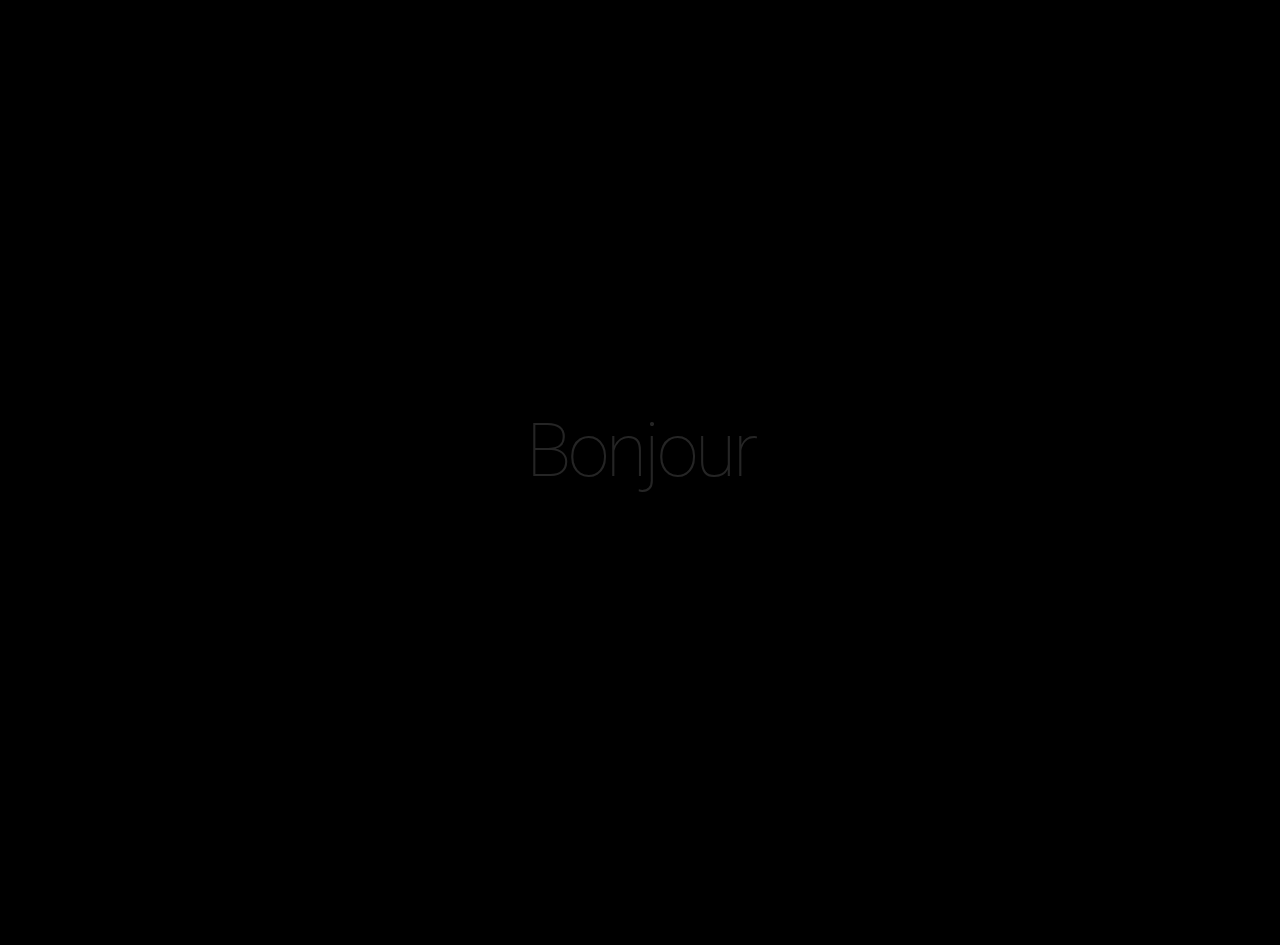
==== index.html @ 071ac29c "First commit with every file" ====
<!DOCTYPE html>
<html>
<head>
	<title>Evee - Smart Mirror</title>

	<meta name="google" content="notranslate" />
	<meta http-equiv="Content-type" content="text/html; charset=utf-8" />
	<meta http-equiv="Cache-Control" content="no-cache, no-store, must-revalidate"/>
	<meta http-equiv="Pragma" content="no-cache"/>
	<meta http-equiv="Expires" content="0"/>
	<meta name="apple-mobile-web-app-capable" content="yes">
	<meta name="apple-mobile-web-app-status-bar-style" content="black">
	<meta name="format-detection" content="telephone=no">
	<meta name="mobile-web-app-capable" content="yes">
	
	<!-- CSS -->
	<link rel="stylesheet" type="text/css" href="fonts/roboto.css">
	<link rel="stylesheet" type="text/css" href="css/main.css">
	
	<!-- Librairies -->
	<script type="text/javascript" src="js/lib/jquery-3.2.1.min.js"></script>
	<script type="text/javascript" src="https://cdnjs.cloudflare.com/ajax/libs/moment.js/2.19.1/moment-with-locales.js"></script>
	<script type="text/javascript" src="js/lib/Artyom.js"></script>
	<!-- Config -->
	<script type="text/javascript" src="config/config.js"></script>
	<!-- Javascript -->
	<script type="text/javascript" src="js/MainFunc.js"></script>
	<script type="text/javascript" src="js/ClockDate.js"></script>
	<script type="text/javascript" src="js/SpeechReco.js"></script>
	
	<script type="text/javascript" src="js/Test.js"></script>

</head>
<body>
	<div class="region fullscreen below"><div class="container"></div></div>
	<div class="region top bar">
		<div class="container"></div>
		<div class="region top left"><div id="topLeft" class="container"></div></div>
		<div class="region top center"><div class="container"></div></div>
		<div class="region top right"><div class="container" id="topRight">
			<iframe width="400px" height="500px" frameborder="0" src="iframe/flatWeatherPlugin/plugin.html"></iframe>
		</div></div>
	</div>
	<div class="region upper third"><div class="container"></div></div>
	<div class="region middle center"><div class="container" id="divCenter"></div></div>
	<div class="region lower third"><div class="container"><br/></div></div>
	<div class="region bottom bar">
		<div class="container"></div>
		<div class="region bottom left"><div class="container" id="musicContainer"></div></div>
		<div class="region bottom center"><div class="container"></div></div>
		<div class="region bottom right"><div class="container"></div></div>
	</div>
	<div class="region fullscreen above"><div class="container"></div></div>
</body>
</html>
---- fonts/roboto.css ----
@font-face {
  font-family: Roboto;
  font-style: normal;
  font-weight: 100;
  src:
    local("Roboto Thin"),
    local("Roboto-Thin"),
    url("Roboto-Thin/Roboto-Thin.woff2") format("woff2"),
    url("Roboto-Thin/Roboto-Thin.woff") format("woff"),
    url("Roboto-Thin/Roboto-Thin.ttf") format("truetype");
}

@font-face {
  font-family: "Roboto Condensed";
  font-style: normal;
  font-weight: 300;
  src:
    local("Roboto Condensed Light"),
    local("RobotoCondensed-Light"),
    url("RobotoCondensed-Light/RobotoCondensed-Light.woff2") format("woff2"),
    url("RobotoCondensed-Light/RobotoCondensed-Light.woff") format("woff"),
    url("RobotoCondensed-Light/RobotoCondensed-Light.ttf") format("truetype");
}

@font-face {
  font-family: "Roboto Condensed";
  font-style: normal;
  font-weight: 400;
  src:
    local("Roboto Condensed"),
    local("RobotoCondensed-Regular"),
    url("RobotoCondensed-Regular/RobotoCondensed-Regular.woff2") format("woff2"),
    url("RobotoCondensed-Regular/RobotoCondensed-Regular.woff") format("woff"),
    url("RobotoCondensed-Regular/RobotoCondensed-Regular.ttf") format("truetype");
}

@font-face {
  font-family: "Roboto Condensed";
  font-style: normal;
  font-weight: 700;
  src:
    local("Roboto Condensed Bold"),
    local("RobotoCondensed-Bold"),
    url("RobotoCondensed-Bold/RobotoCondensed-Bold.woff2") format("woff2"),
    url("RobotoCondensed-Bold/RobotoCondensed-Bold.woff") format("woff"),
    url("RobotoCondensed-Bold/RobotoCondensed-Bold.ttf") format("truetype");
}

@font-face {
  font-family: Roboto;
  font-style: normal;
  font-weight: 400;
  src:
    local("Roboto"),
    local("Roboto-Regular"),
    url("Roboto-Regular/Roboto-Regular.woff2") format("woff2"),
    url("Roboto-Regular/Roboto-Regular.woff") format("woff"),
    url("Roboto-Regular/Roboto-Regular.ttf") format("truetype");
}

@font-face {
  font-family: Roboto;
  font-style: normal;
  font-weight: 500;
  src:
    local("Roboto Medium"),
    local("Roboto-Medium"),
    url("Roboto-Medium/Roboto-Medium.woff2") format("woff2"),
    url("Roboto-Medium/Roboto-Medium.woff") format("woff"),
    url("Roboto-Medium/Roboto-Medium.ttf") format("truetype");
}

@font-face {
  font-family: Roboto;
  font-style: normal;
  font-weight: 700;
  src:
    local("Roboto Bold"),
    local("Roboto-Bold"),
    url("Roboto-Bold/Roboto-Bold.woff2") format("woff2"),
    url("Roboto-Bold/Roboto-Bold.woff") format("woff"),
    url("Roboto-Bold/Roboto-Bold.ttf") format("truetype");
}

@font-face {
  font-family: Roboto;
  font-style: normal;
  font-weight: 300;
  src:
    local("Roboto Light"),
    local("Roboto-Light"),
    url("Roboto-Light/Roboto-Light.woff2") format("woff2"),
    url("Roboto-Light/Roboto-Light.woff") format("woff"),
    url("Roboto-Light/Roboto-Light.ttf") format("truetype");
}
---- css/main.css ----
html {
  /*cursor: none;*/
  overflow: hidden;
  background: rgb(0, 0, 0);
}

::-webkit-scrollbar {
  display: none;
}

body {
  margin: 15px;
  position: absolute;
  height: calc(100% - 30px);
  width: calc(100% - 30px);
  background: #000;
  color: #aaa;
  font-family: "Roboto Condensed", sans-serif;
  font-weight: 400;
  font-size: 2em;
  line-height: 1.5em;
  -webkit-font-smoothing: antialiased;
}

/**
 * Default styles.
 */

.dimmed {
  color: #666;
}

.normal {
  color: #999;
}

.bright {
  color: #fff;
}

.xsmall {
  font-size: 15px;
  line-height: 20px;
}

.small {
  font-size: 20px;
  line-height: 25px;
}

.medium {
  font-size: 30px;
  line-height: 35px;
}

.large {
  font-size: 65px;
  line-height: 65px;
}

.xlarge {
  font-size: 75px;
  line-height: 75px;
  letter-spacing: -3px;
}

.thin {
  font-family: Roboto, sans-serif;
  font-weight: 100;
}

.light {
  font-family: "Roboto Condensed", sans-serif;
  font-weight: 300;
}

.regular {
  font-family: "Roboto Condensed", sans-serif;
  font-weight: 400;
}

.bold {
  font-family: "Roboto Condensed", sans-serif;
  font-weight: 700;
}

.align-right {
  text-align: right;
}

.align-left {
  text-align: left;
}

header {
  text-transform: uppercase;
  font-size: 15px;
  font-family: "Roboto Condensed";
  font-weight: 400;
  border-bottom: 1px solid #666;
  line-height: 15px;
  padding-bottom: 5px;
  margin-bottom: 10px;
  color: #999;
}

sup {
  font-size: 50%;
  line-height: 50%;
}

/**
 * Module styles.
 */

.module {
  margin-bottom: 30px;
}

.region.bottom .module {
  margin-top: 30px;
  margin-bottom: 0;
}

.no-wrap {
  white-space: nowrap;
  overflow: hidden;
  text-overflow: ellipsis;
}

/**
 * Region Definitions.
 */

.region {
  position: absolute;
}

.region.fullscreen {
  position: absolute;
  top: -60px;
  left: -60px;
  right: -60px;
  bottom: -60px;
  pointer-events: none;
}

.region.fullscreen * {
  pointer-events: auto;
}

.region.right {
  right: 0;
}

.region.top {
  top: 0;
}

.region.top .container {
  margin-bottom: 25px;
}

.region.top .container:empty {
  margin-bottom: 0;
}

.region.top.center,
.region.bottom.center {
  left: 50%;
  -moz-transform: translateX(-50%);
  -o-transform: translateX(-50%);
  -webkit-transform: translateX(-50%);
  -ms-transform: translateX(-50%);
  transform: translateX(-50%);
}

.region.top.right,
.region.top.left,
.region.top.center {
  top: 100%;
}

.region.bottom {
  bottom: 0;
}

.region.bottom .container {
  margin-top: 25px;
}

.region.bottom .container:empty {
  margin-top: 0;
}

.region.bottom.right,
.region.bottom.center,
.region.bottom.left {
  bottom: 100%;
}

.region.bar {
  width: 100%;
  text-align: center;
}

.region.third,
.region.middle.center {
  width: 100%;
  text-align: center;
  -moz-transform: translateY(-50%);
  -o-transform: translateY(-50%);
  -webkit-transform: translateY(-50%);
  -ms-transform: translateY(-50%);
  transform: translateY(-50%);
}

.region.upper.third {
  top: 33%;
}

.region.middle.center {
  top: 50%;
}

.region.lower.third {
  top: 66%;
}

.region.left {
  text-align: left;
}

.region.right {
  text-align: right;
}

.region table {
  width: 100%;
  border-spacing: 0;
  border-collapse: separate;
}
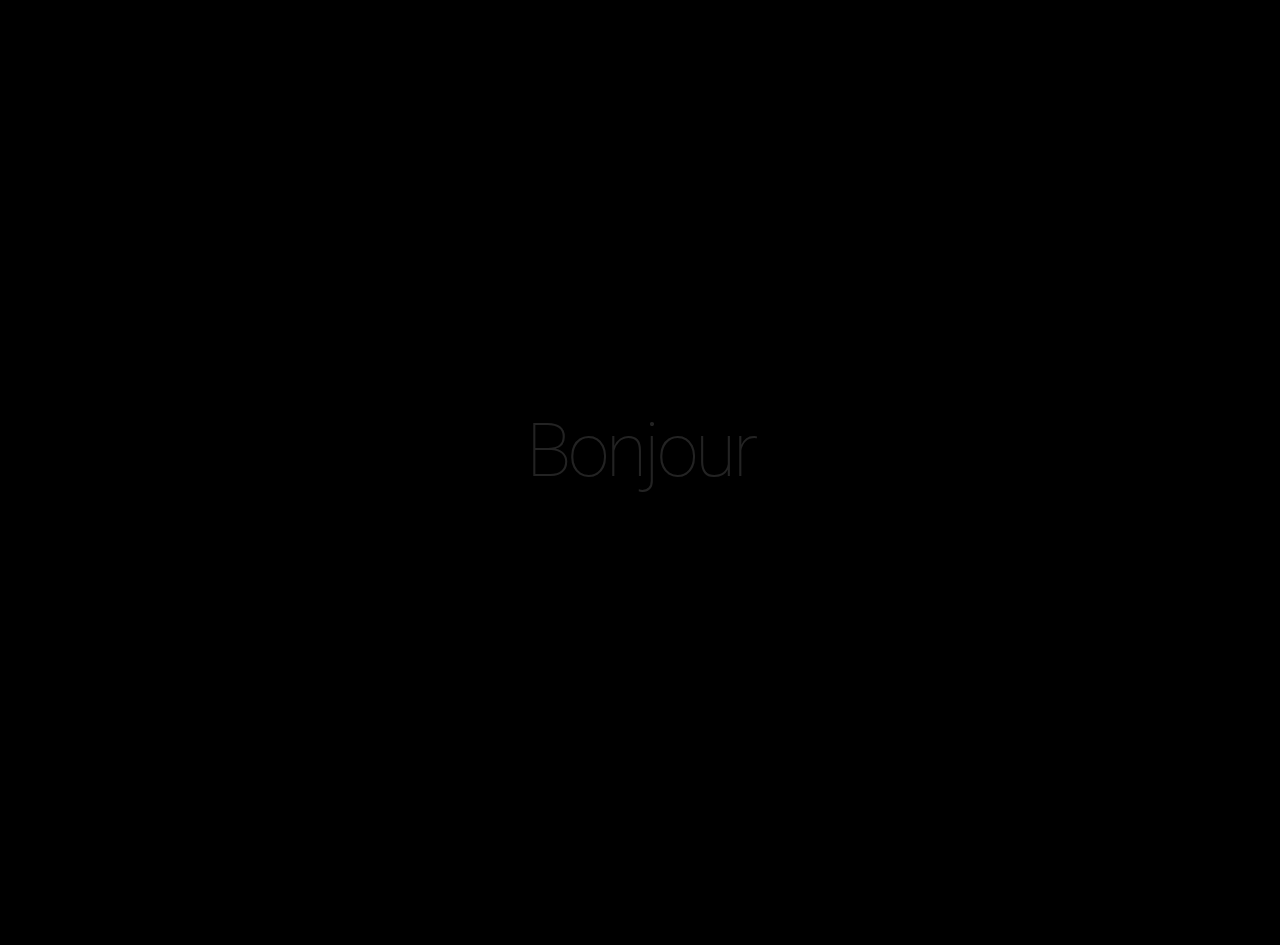
==== commit cdafb631: "Now speech synth is working on a raspberry !!!!!" ====
--- a/index.html
+++ b/index.html
@@ -20,19 +20,29 @@
 	<!-- Librairies -->
 	<script type="text/javascript" src="js/lib/jquery-3.2.1.min.js"></script>
 	<script type="text/javascript" src="https://cdnjs.cloudflare.com/ajax/libs/moment.js/2.19.1/moment-with-locales.js"></script>
+	<script type="text/javascript" src="js/lib/axios.min.js"></script>
 	<script type="text/javascript" src="js/lib/Artyom.js"></script>
+	<script type="text/javascript" src="http://code.responsivevoice.org/responsivevoice.js"></script>
+	<script type="text/javascript" src="js/lib/howler.js"></script>
 	<!-- Config -->
 	<script type="text/javascript" src="config/config.js"></script>
-	<!-- Javascript -->
+	<!-- Javascript -->	
+	<script type="text/javascript" src="/iframe/flatWeatherPlugin/js/jquery.flatWeatherPlugin.js"></script>
+	<script type="text/javascript" src="js/SpeechReco.js"></script>
 	<script type="text/javascript" src="js/MainFunc.js"></script>
 	<script type="text/javascript" src="js/ClockDate.js"></script>
-	<script type="text/javascript" src="js/SpeechReco.js"></script>
+	<script type="text/javascript" src="js/Camera.js"></script>
+	
 	
 	<script type="text/javascript" src="js/Test.js"></script>
 
 </head>
 <body>
-	<div class="region fullscreen below"><div class="container"></div></div>
+	<div id="trash" style="display: none;"></div>
+	<div class="region fullscreen below">
+		<div class="container">
+		</div>
+	</div>
 	<div class="region top bar">
 		<div class="container"></div>
 		<div class="region top left"><div id="topLeft" class="container"></div></div>
@@ -50,6 +60,14 @@
 		<div class="region bottom center"><div class="container"></div></div>
 		<div class="region bottom right"><div class="container"></div></div>
 	</div>
-	<div class="region fullscreen above"><div class="container"></div></div>
+	<div class="region fullscreen above"><div class="container">
+		<div id="cameraContainer" style="display: none;">			
+			<div style="background-color: black; opacity: 0.9; width: 100%; height: 100%; position: absolute; top:0; left:0;"></div>	
+			<video id="camera-stream" style="position: absolute; top:50%; left: 50%; transform: translate(-50%, -50%);"></video>
+		    <img id="snap" style="position: absolute; top:50%; left: 50%; transform: translate(-50%, -50%);"/>
+		    <!-- Hidden canvas element. Used for taking snapshot of video. -->
+		    <canvas style="visibility: hidden;"></canvas>
+		</div>		
+	</div></div>
 </body>
 </html>
--- a/css/main.css
+++ b/css/main.css
@@ -1,5 +1,5 @@
 html {
-  /*cursor: none;*/
+  cursor: none;
   overflow: hidden;
   background: rgb(0, 0, 0);
 }
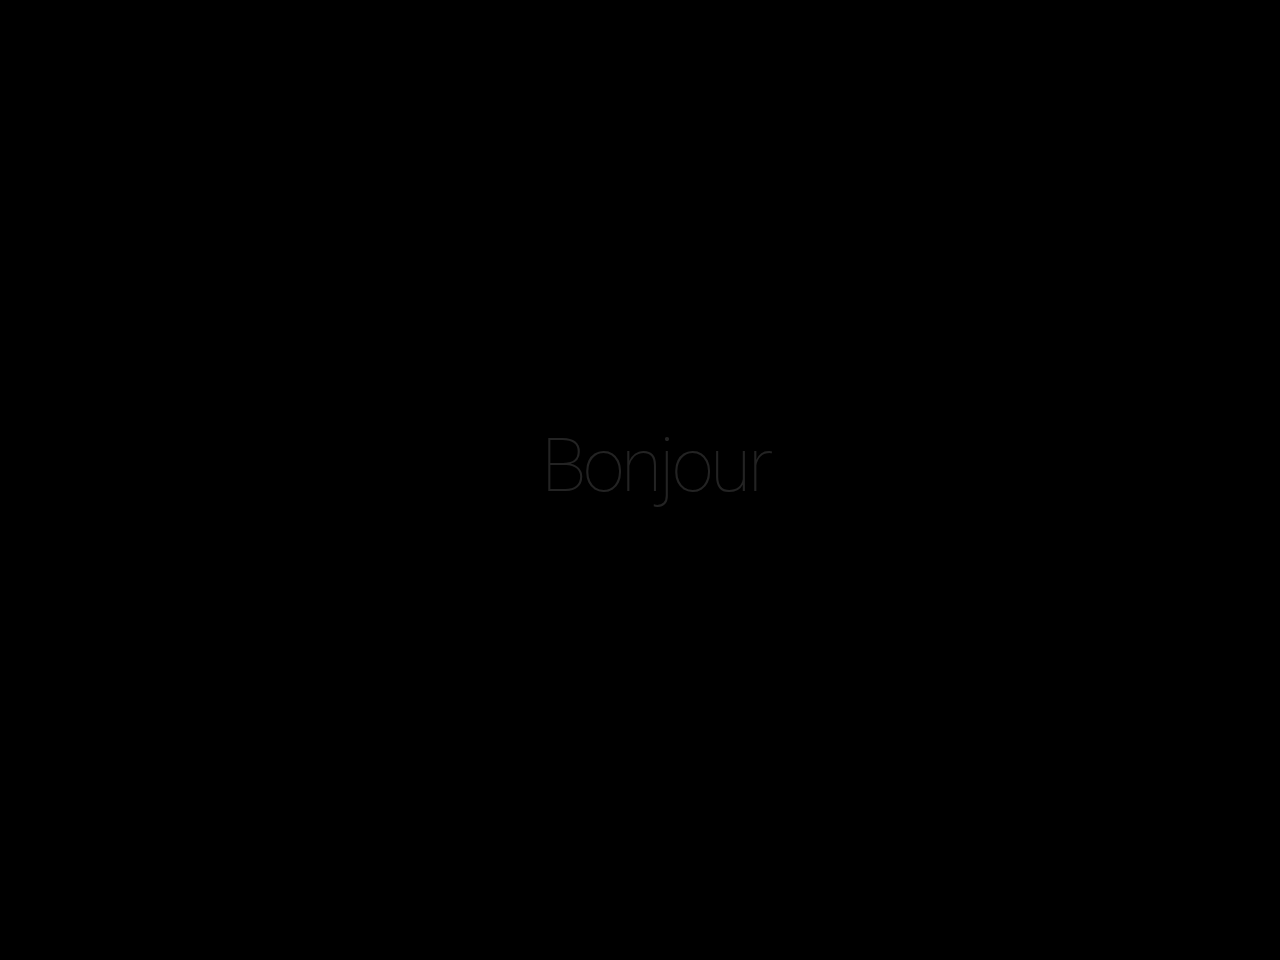
==== commit ed1d6bce: "Old" ====
--- a/index.html
+++ b/index.html
@@ -22,7 +22,7 @@
 	<script type="text/javascript" src="https://cdnjs.cloudflare.com/ajax/libs/moment.js/2.19.1/moment-with-locales.js"></script>
 	<script type="text/javascript" src="js/lib/axios.min.js"></script>
 	<script type="text/javascript" src="js/lib/Artyom.js"></script>
-	<script type="text/javascript" src="http://code.responsivevoice.org/responsivevoice.js"></script>
+	<script type="text/javascript" src="https://code.responsivevoice.org/responsivevoice.js"></script>
 	<script type="text/javascript" src="js/lib/howler.js"></script>
 	<!-- Config -->
 	<script type="text/javascript" src="config/config.js"></script>
--- a/css/main.css
+++ b/css/main.css
@@ -1,7 +1,8 @@
 html {
-  cursor: none;
+  cursor: none !important; 
   overflow: hidden;
   background: rgb(0, 0, 0);
+  padding: 15px;
 }
 
 ::-webkit-scrollbar {
